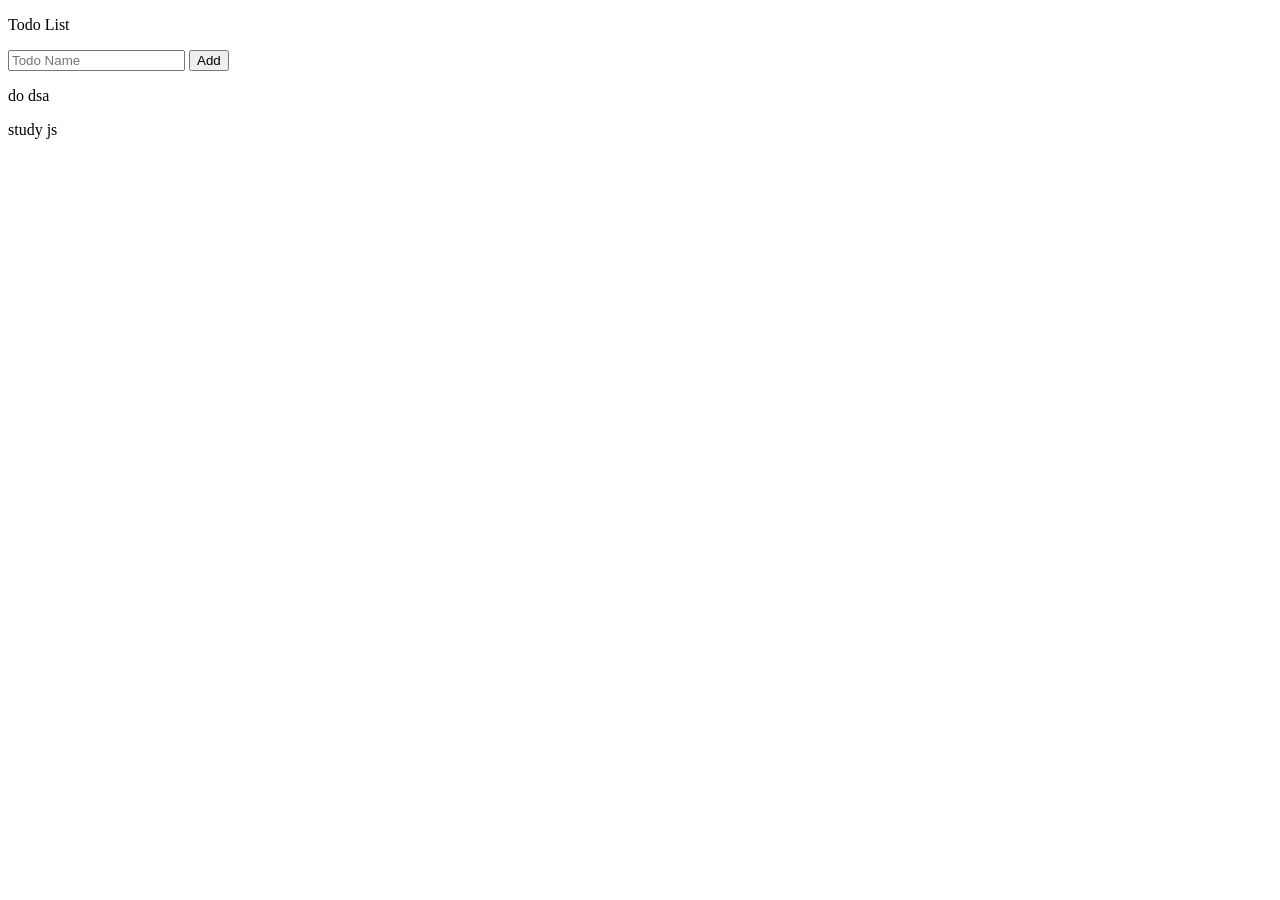
==== todo-list/index.html @ 3729c71e "todo list miniproject phase1" ====
<!DOCTYPE html>
<html lang="en">
<head>
    <meta charset="UTF-8">
    <meta name="viewport" content="width=device-width, initial-scale=1.0">
    <title>Document</title>
    <link rel="stylesheet" href="style.css">
</head>
<body>
    <p>Todo List</p>
    <input placeholder="Todo Name" class="todo-input">
    <button onclick="
    listinput();
    " class="add-btn">Add</button>
    <div class="items"></div>
    <script src="script.js"></script>

</body>
</html>
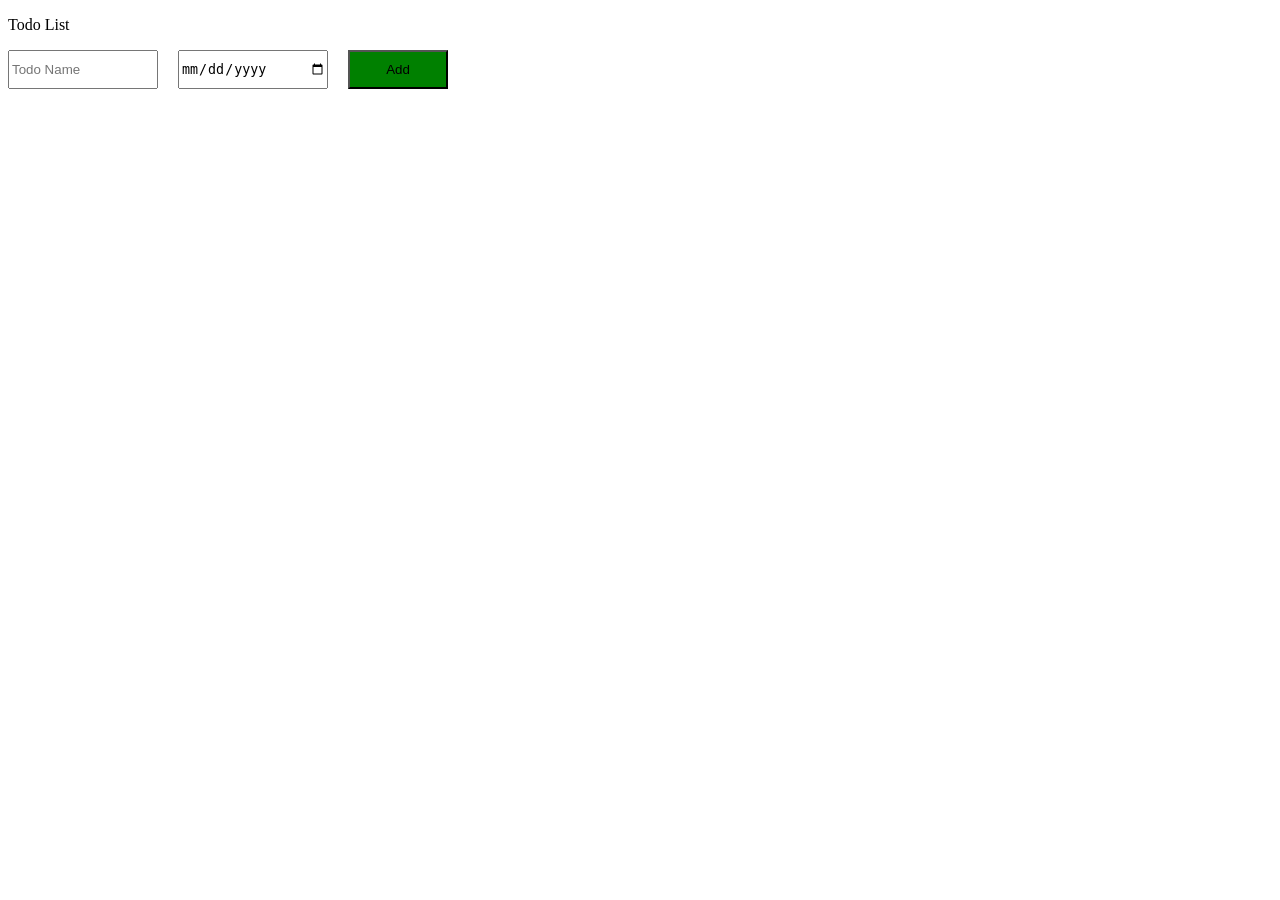
==== commit cccbd2e6: "Add todolist miniproject" ====
--- a/todo-list/index.html
+++ b/todo-list/index.html
@@ -8,10 +8,13 @@
 </head>
 <body>
     <p>Todo List</p>
+    <div class="todolist-align">
     <input placeholder="Todo Name" class="todo-input">
+    <input type="date" class="js-date-select">
     <button onclick="
     listinput();
     " class="add-btn">Add</button>
+    </div>
     <div class="items"></div>
     <script src="script.js"></script>
 
--- a/todo-list/style.css
+++ b/todo-list/style.css
@@ -0,0 +1,22 @@
+.items,.todolist-align {
+    display: grid;
+    grid-template-columns: 150px 150px 100px;
+    column-gap: 20px;
+    row-gap: 10px;
+    align-items: center;
+}
+
+.todolist-align{
+ margin-bottom: 10px;
+ align-items: stretch;
+}
+
+.add-btn{
+    background-color: green;
+    padding: 10px;
+}
+
+.del-btn{
+    background-color: red;
+    padding: 10px;
+}
